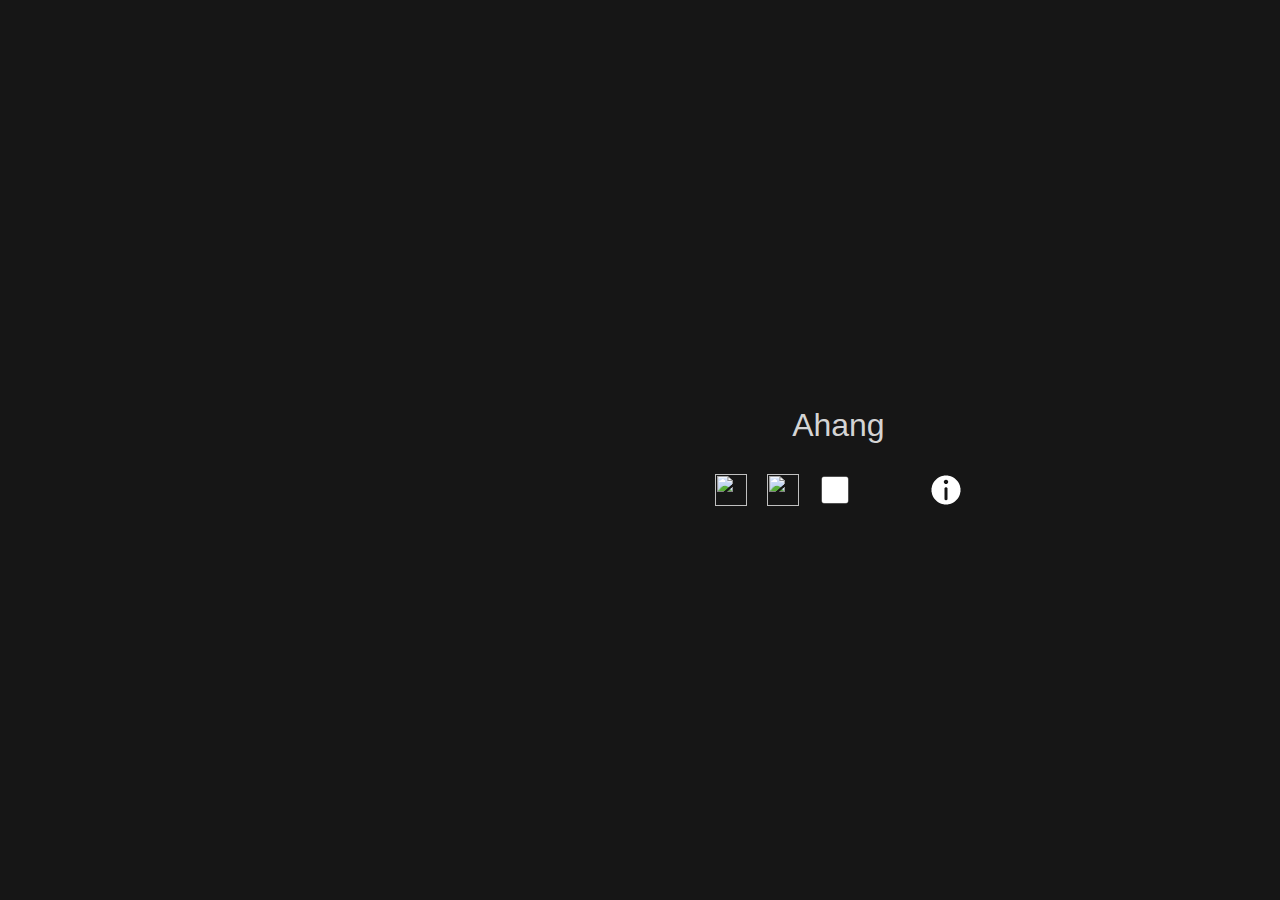
==== ui/index.html @ 884442da "Put icons in proper places + About dialog" ====
<!DOCTYPE html>
<html lang="en">
<head>
    <meta charset="UTF-8">
    <meta http-equiv="X-UA-Compatible" content="IE=edge">
    <meta name="viewport" content="width=device-width, initial-scale=1.0">
    <meta name="color-scheme" content="light">
    <link rel="stylesheet" href="style.css">
    <title>Ahang</title>
</head>
<body>
    <script type="text/javascript" src="gempyre.js"></script>
    <div id="background-blur"></div>
    <div class="maincontainer">
        <div class="songlist" id="songlist">
            <!-- <div class="song">
                <img src="song.png" >
                <div class="songdetails">
                    <h3>Songname</h3>
                    <p>by Lorem Ipsum</p>
                </div>
            </div> -->
        </div>
        <div id="songoverview" class="songoverview">
            
            <img id="coverartinoverview" src="song.png" draggable="false" alt="">
            <div><h1 id="songnameinoverview">Ahang</h1></div>
            <div class="playerbar">
                <div class="leftside">
                    <input type="range" class="seeker" name="seeker" id="seeker" min="0" max="100" step="0.01" value="0">
                </div>
                <div class="middle" >
                    <button id="open" class="flatbutton"><img src='open.png'></button>
                    <button class="flatbutton" id="playbutton"><img src='play.png'></button>
                    <button class="flatbutton" id="stopbutton"><img src='stop.png'></button>
                    <input type="checkbox" id="lightdark" checked="true" class="flatbutton">
                    <button class="flatbutton" id="aboutbutton"><img src='about.png'></button>
                </div>
                <div class="rightside">
                    <input type="range" name="vol" id="vol" class="vol">
                </div>
            </div>
        </div>
    </div>


    
</body>
</html>
---- ui/style.css ----
:root{
    /*--songlist-bg-color:#2a2e32;
    --main-content-clr:#1b1e20;*/

    /*--songlist-bg-color:#242424;
    --main-content-clr:#1e1e1e;*/

    /*--songlist-bg-color: #13131313; for blured background*/
    /* --bg-image: radial-gradient(circle at bottom,#000000,#505050);it looks like it is super intensive for old browsers. I'll drop it */
    --bg-image:url("song.png");
    --songlist-bg-color: #21212145; 
    --main-content-clr:#131313;
    --text-clr: hsl(0,0%,83%);
    --song-hvr-bg-color: #282831;
}

@font-face {
    font-family: iran-sans;
    src: url("ir_sans.ttf");
}
body{
    margin: 0%;
    padding: 0%;
    height: 100vh;
    user-select: none;
    scroll-behavior: smooth;
    color: var(--text-clr);
    background: #131313;
    color-scheme: dark;
    font-family: sans-serif,iran-sans;
}

h1{
    font-weight: 300;
    text-align: center;
}

 #background-blur{
    z-index: -1;
    background: var(--bg-image);
    background-size: cover;
    background-position: center;
    position: absolute;
    top:0;
    left: 0;
    bottom: 0;
    right: 0;
    filter: blur(29px) brightness(35%);
    transition: background 220ms ease;
} 


.flatbutton{
    appearance: none;
    background: none;
    border: none;
    outline: none;
    font-size: 2rem;
    border-radius: 4px;
    transition: ease 220ms;
    width: 2.75rem;
    height: 2.75rem;
    position: relative;
}


.flatbutton:hover{
    background: #ffffff90;
}

.flatbutton:active
{
    background: #ffffff30;
}

.flatbutton *{
    position: absolute;
    top:50%;
    left: 50%;
    transform: translate(-50%,-50%);
    margin: 0;
    padding: 0;
    -webkit-user-drag: none;
}
.flatbutton img{
    width:32px;height:32px;
}


.playerbar{
    /*position: absolute;
    bottom:0;
    left: 0%;*/
    overflow: hidden;
    width: 100%;
    display: flex;
    align-items: center;
    justify-content: center;
    overflow: hidden;
}

.playerbar .leftside{
   flex:1;
   display: flex;
}


#lightdark::after{
    content: "";
    background: url('lightdark.png');
    background-size: 32px 32px;
    background-position: center;
    background-repeat: no-repeat;
    width: 100%;
    height: 100%;
    position: absolute;
    left:50%;
    top: 50%;
    transform: translate(-50%,-50%);
}


.playerbar .middle{
    display: flex;
    justify-content: center;
    align-items: center;
    gap:0.5rem;
}


.playerbar .rightside{
    flex:1;
    display: flex;
    justify-content: flex-start;
    align-items: center;
    height: 50px;
}


.playerbar .rightside .vol{
    opacity: 0;
    transition: 220ms ease;
}

.playerbar .rightside .vol:hover{
    opacity: 1;
}

.playerbar .seeker{
    flex:1;
    width: 60%;
    margin-left:1%;
    opacity: 0;
    transition: 220ms ease;
}


.playerbar .seeker:hover{
    opacity: 1.0;
}

.maincontainer{
    display: flex;
    flex-direction: row;
}

.songoverview{
    background: var(--songlist-bg-color);
    flex-grow: 1;
    display: flex;
    flex-direction: column;
    justify-content: center;
    align-items: center;
    position: relative;
    transition: background ease 220ms;
}


.songoverview #coverartinoverview{/*cover art*/
    max-height: 55vh;
    max-width: 90%;
    aspect-ratio: 1/1;
    border-radius: 8%;
    -webkit-user-drag: none;
    transition: ease 440ms;
    transform: scale(0.88);/*size changes is implemented in C++ files. This value will change to one when file is playing*/
}
@keyframes loading {
    0%{
        text-shadow: 0px 0px 8px;
    }   
    100%{
        text-shadow: 0px 0px 0px;
    } 
}
.loading-animation{
    animation-name: loading;
    animation-duration: 500ms;
    animation-iteration-count: infinite;
    animation-direction: alternate;
    animation-timing-function: ease-in-out;
}

.songlist{
    display: block;
    width: 31vw;
    min-width: 18rem;
    max-width: 27.5rem;
    background: var(--songlist-bg-color);
    display: flex;
    flex-direction: column;
    overflow-y: scroll;
    height: 100vh;
    transition: background ease 220ms;
}
.songlist::-webkit-scrollbar-thumb{
    background-color: transparent;
}

.songlist:hover::-webkit-scrollbar-thumb
{
    background-color: hsl(0, 0%, 30%);
}

.song{
    display: flex;
    transition: ease-out 300ms;
    border-radius: 0.5rem;
    margin: 0.25rem;
}


.song:hover
{
    background: var(--song-hvr-bg-color);
}

.song:active{
    background: hsl(0, 0%, 6%);
}

.song img{
    aspect-ratio: 1 / 1;
    width: 5.5rem;
    height: 5.5rem;
    border-radius: 0.5rem;
    margin: 5px;
    border: 1px solid hsl(0, 0%, 30%);
}

.songdetails{
    display: flex;
    flex-direction: column;
    justify-content: space-around;
    flex: 1;
}

/*:is() is not supported in chromium 87*/
.songdetails p, .songdetails h3{
    margin: 0;
    padding: 0;
    margin-left: 5px;
    font-weight: 380;
    font-size: 1rem;
}

.songdetails p{
    font-weight: 360;
    font-size: 0.95rem;
}

.lastspace{
    margin-bottom: 8.75vh;
}

::-webkit-scrollbar{
    background: transparent;
    width: 0.35rem;
}

::-webkit-scrollbar-thumb{
    background: hsl(0, 0%, 30%);
    border-radius: 100vw;
}

::-webkit-scrollbar-thumb:hover{
    background: rgb(56, 56, 56);
}

::-webkit-scrollbar-track{
    background:transparent;
    
}


@media only screen and (max-width:719px) {
    .maincontainer{
        flex-direction:column;
    }
    .songlist{
        width: unset;
        min-width: unset;
        max-width: unset;
        order: 2;
        overflow-y: unset;
        height: 100%;
    }

    .playerbar .rightside .vol{
        display: none;
    }
    .songoverview{
        height: 100vh;
    }

}

@media only screen and (max-height:512px){/*wearing devices that i dont have*/
    h1{
        font-size: larger;
    }
}


/*@media (prefers-color-scheme: light) {
    :root{
        --songlist-bg-color: #c0c0c0a3; 
        --main-content-clr:#dddddd;
        --text-clr: hsl(0, 0%, 15%);
    }
    .background-blur{
        filter: blur(29px) brightness(110%);
    }
    .song:hover{
        background: hsla(0, 0%, 95%, 0.72);
    }
}*/
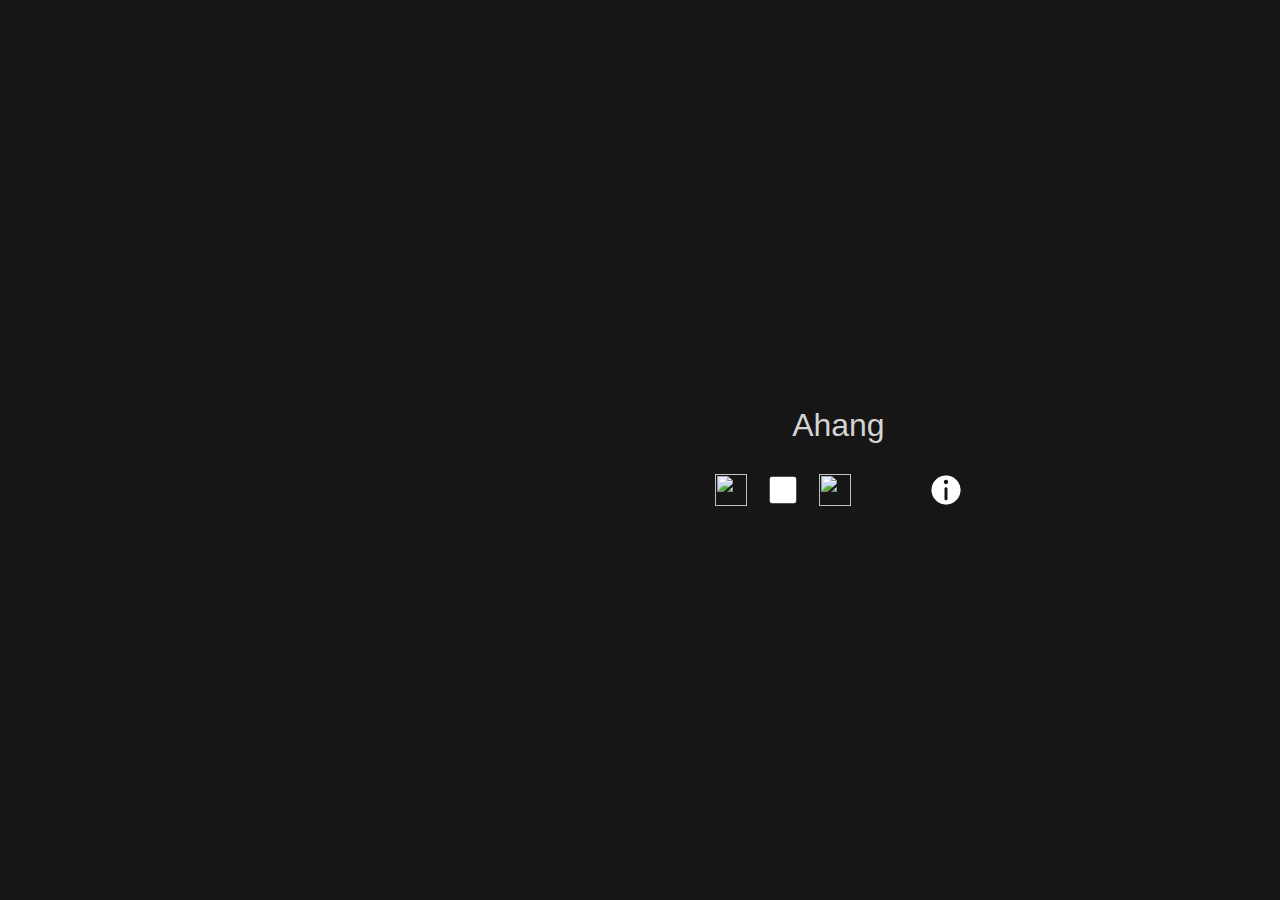
==== commit d7e036eb: "Add icon" ====
--- a/ui/index.html
+++ b/ui/index.html
@@ -5,6 +5,7 @@
     <meta http-equiv="X-UA-Compatible" content="IE=edge">
     <meta name="viewport" content="width=device-width, initial-scale=1.0">
     <meta name="color-scheme" content="light">
+    <link rel="shortcut icon" href="favicon.ico" type="image/x-icon">
     <link rel="stylesheet" href="style.css">
     <title>Ahang</title>
 </head>
@@ -31,8 +32,8 @@
                 </div>
                 <div class="middle" >
                     <button id="open" class="flatbutton"><img src='open.png'></button>
+                    <button class="flatbutton" id="stopbutton"><img src='stop.png'></button>
                     <button class="flatbutton" id="playbutton"><img src='play.png'></button>
-                    <button class="flatbutton" id="stopbutton"><img src='stop.png'></button>
                     <input type="checkbox" id="lightdark" checked="true" class="flatbutton">
                     <button class="flatbutton" id="aboutbutton"><img src='about.png'></button>
                 </div>
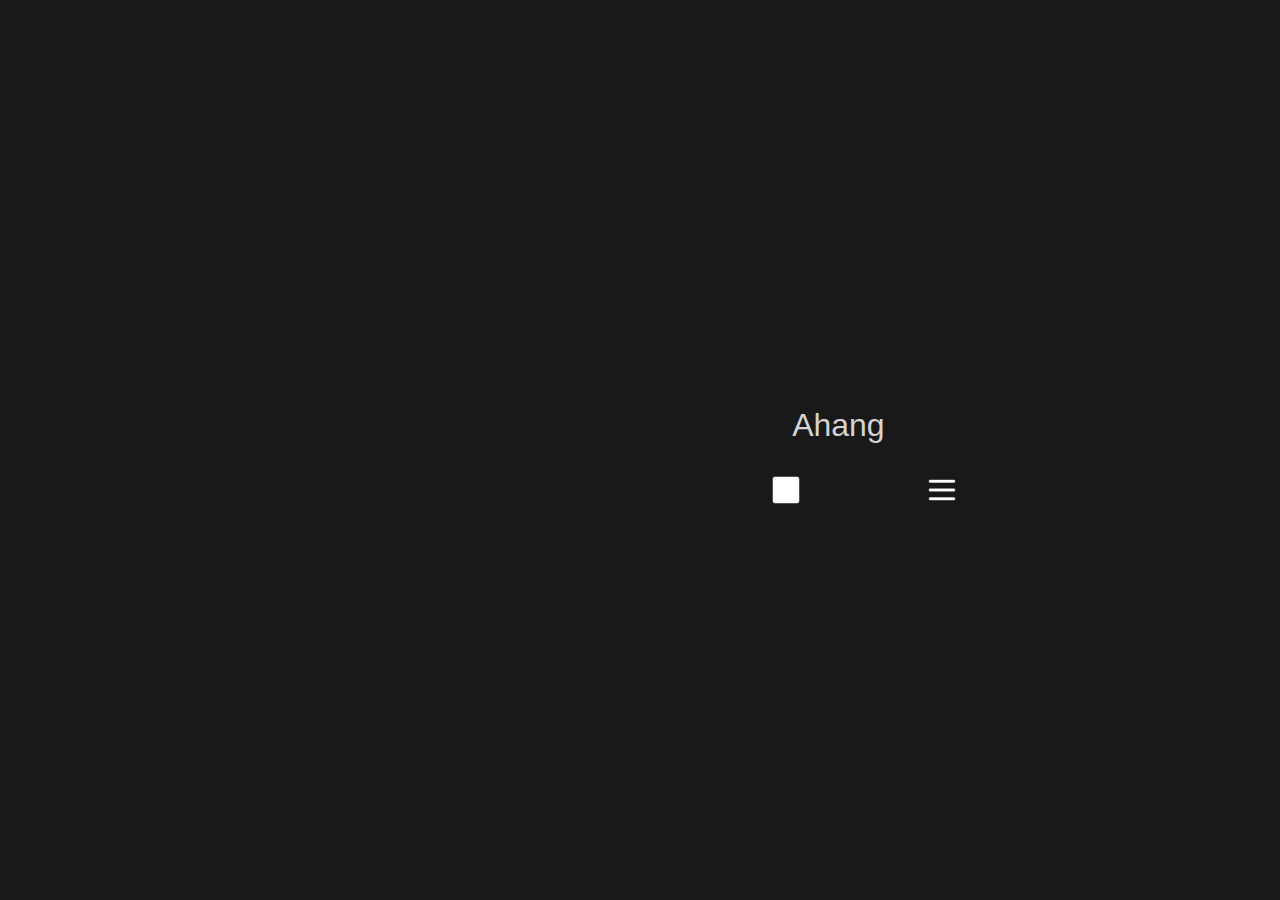
==== commit ccd43bbf: "Added a "more" button to have a  cleaner UI" ====
--- a/ui/index.html
+++ b/ui/index.html
@@ -31,11 +31,16 @@
                     <input type="range" class="seeker" name="seeker" id="seeker" min="0" max="100" step="0.01" value="0">
                 </div>
                 <div class="middle" >
-                    <button id="open" class="flatbutton"><img src='open.png'></button>
-                    <button class="flatbutton" id="stopbutton"><img src='stop.png'></button>
-                    <button class="flatbutton" id="playbutton"><img src='play.png'></button>
-                    <input type="checkbox" id="lightdark" checked="true" class="flatbutton">
-                    <button class="flatbutton" id="aboutbutton"><img src='about.png'></button>
+                    <button id="open" class="flatbutton" style="background-image: url(open.png);"></button>
+                    <button class="flatbutton" id="stopbutton" style="background-image: url(stop.png);"></button>
+                    <button class="flatbutton" id="playbutton" style="background-image: url(play.png);"></button>
+                    <button class="flatbutton" id="nextbutton" style="background-image: url('next.png');"></button>
+                    <div id="morebutton" class="dropdown flatbutton" style="background-image: url(more.png);">
+                        <div id="morebox" class="dropdown-box">
+                            <input type="checkbox" id="lightdark" checked="true" style="margin: 0;" class="flatbutton">
+                            <button class="flatbutton" id="aboutbutton" style="background-image: url(about.png);"></button>
+                        </div>
+                    </div>
                 </div>
                 <div class="rightside">
                     <input type="range" name="vol" id="vol" class="vol">
--- a/ui/style.css
+++ b/ui/style.css
@@ -8,7 +8,7 @@
     /*--songlist-bg-color: #13131313; for blured background*/
     /* --bg-image: radial-gradient(circle at bottom,#000000,#505050);it looks like it is super intensive for old browsers. I'll drop it */
     --bg-image:url("song.png");
-    --songlist-bg-color: #21212145; 
+    --songlist-bg-color: #36363845; 
     --main-content-clr:#131313;
     --text-clr: hsl(0,0%,83%);
     --song-hvr-bg-color: #282831;
@@ -25,7 +25,7 @@
     user-select: none;
     scroll-behavior: smooth;
     color: var(--text-clr);
-    background: #131313;
+    background: #0e0e0e;
     color-scheme: dark;
     font-family: sans-serif,iran-sans;
 }
@@ -34,7 +34,10 @@
     font-weight: 300;
     text-align: center;
 }
-
+.maincontainer{
+    display: flex;
+    flex-direction: row;
+}
  #background-blur{
     z-index: -1;
     background: var(--bg-image);
@@ -45,7 +48,7 @@
     left: 0;
     bottom: 0;
     right: 0;
-    filter: blur(29px) brightness(35%);
+    filter: blur(29px) brightness(50.2%);
     transition: background 220ms ease;
 } 
 
@@ -61,42 +64,61 @@
     width: 2.75rem;
     height: 2.75rem;
     position: relative;
+    background-repeat: no-repeat;
+    background-size: 32px;
+    background-position: center;
 }
 
 
 .flatbutton:hover{
-    background: #ffffff90;
+    background-color: #ffffff90;
 }
 
 .flatbutton:active
 {
+    background-color: #ffffff30;
+}
+
+@keyframes fade{/*for dropdown*/
+    0%{
+        opacity: 0;
+        translate: 0 0;
+    }
+    100%{
+        opacity: 1;
+        translate: 0 -3px;
+    }
+}
+
+.dropdown{
+    position: relative;
+}
+
+.dropdown-box{
     background: #ffffff30;
-}
-
-.flatbutton *{
+    box-shadow: 0px 2px 4px black;
+    border-radius: 3px;
     position: absolute;
-    top:50%;
-    left: 50%;
-    transform: translate(-50%,-50%);
-    margin: 0;
-    padding: 0;
-    -webkit-user-drag: none;
-}
-.flatbutton img{
-    width:32px;height:32px;
-}
-
-
+    display: none;
+    bottom: 42px;
+    transition: all ease 220ms;
+    backdrop-filter: blur(50px);
+    animation: fade 220ms ease;
+    animation-fill-mode: forwards;
+}
+
+.dropdown:active{
+    background-color: #ffffff90 !important;
+}
+
+.dropdown:hover .dropdown-box{
+    display: block;
+}
 .playerbar{
-    /*position: absolute;
-    bottom:0;
-    left: 0%;*/
-    overflow: hidden;
     width: 100%;
     display: flex;
     align-items: center;
     justify-content: center;
-    overflow: hidden;
 }
 
 .playerbar .leftside{
@@ -159,10 +181,7 @@
     opacity: 1.0;
 }
 
-.maincontainer{
-    display: flex;
-    flex-direction: row;
-}
+
 
 .songoverview{
     background: var(--songlist-bg-color);
@@ -269,10 +288,6 @@
     font-size: 0.95rem;
 }
 
-.lastspace{
-    margin-bottom: 8.75vh;
-}
-
 ::-webkit-scrollbar{
     background: transparent;
     width: 0.35rem;
@@ -305,7 +320,9 @@
         overflow-y: unset;
         height: 100%;
     }
-
+    .playerbar{
+        flex-flow: column;
+    }
     .playerbar .rightside .vol{
         display: none;
     }
@@ -317,8 +334,8 @@
 
 @media only screen and (max-height:512px){/*wearing devices that i dont have*/
     h1{
-        font-size: larger;
-    }
+        font-size: larger !important;
+    }    
 }
 
 
